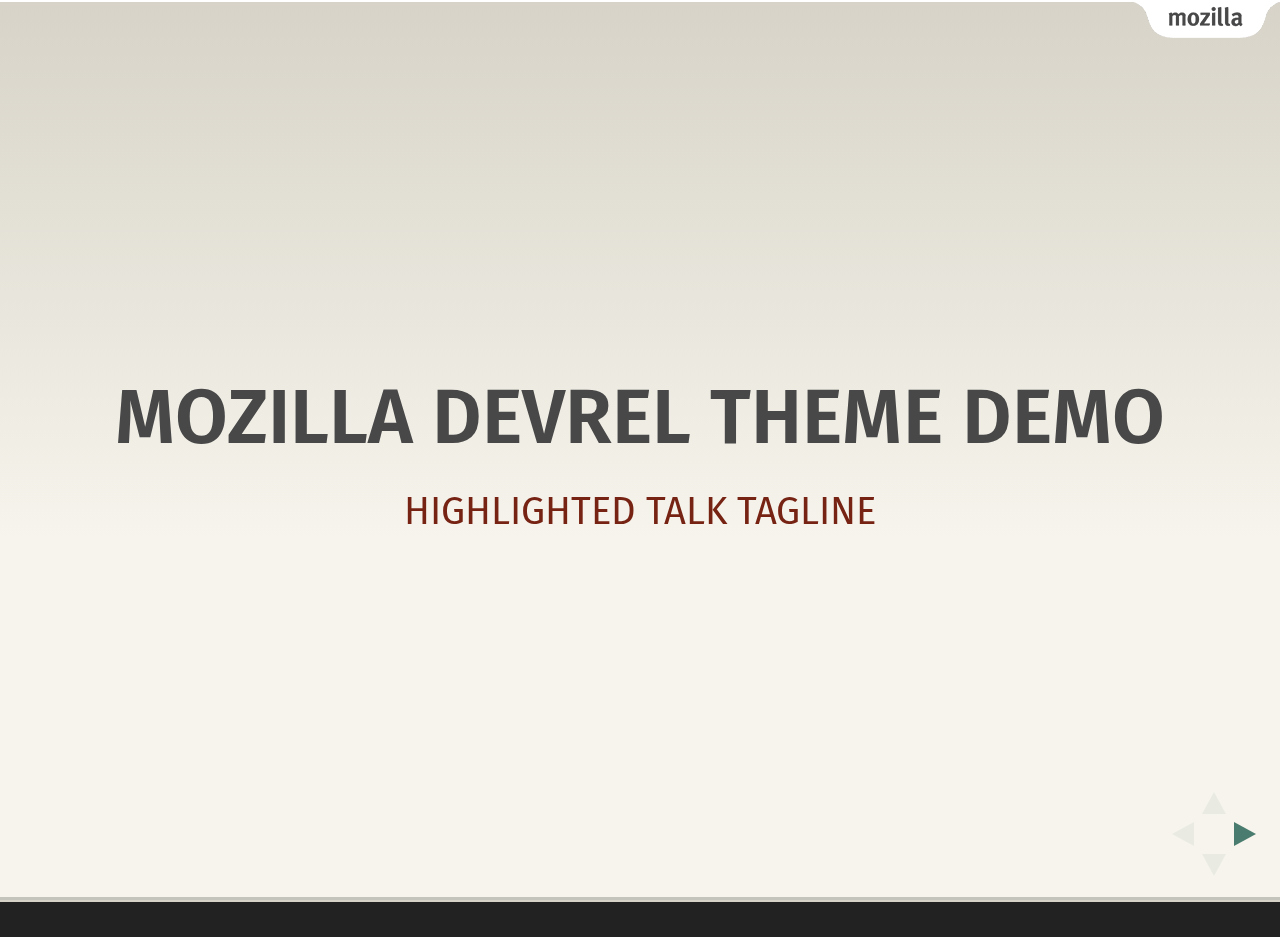
==== template/index.html @ 3007320c "Initial import" ====
<!doctype html>
<html>
	<head>
		<meta charset="utf-8">
		<meta name="viewport" content="width=device-width, initial-scale=1.0, maximum-scale=1.0, user-scalable=no">

    <title>Mozilla DevRel template theme demo</title>
    <meta name="description" content="A presentation to demonstrate DevRel template themes.">
    <meta name="author" content="Salvador de la Puente González">

    <link rel="stylesheet" href="../lib/tabzilla/css/tabzilla.css"/>
    <link rel="stylesheet" href="../lib/reveal/css/reveal.css"/>
    <link rel="stylesheet" href="../lib/reveal/css/theme/mozilla-devrel-light.css"/>

		<!-- Theme used for syntax highlighting of code -->
    <link rel="stylesheet" href="../lib/reveal/lib/css/solarized-light.css" />

		<!-- Printing and PDF exports -->
		<script>
			var link = document.createElement( 'link' );
			link.rel = 'stylesheet';
			link.type = 'text/css';
      link.href = window.location.search.match( /print-pdf/gi ) ? '../lib/reveal/css/print/pdf.css' : '../lib/reveal/css/print/paper.css';
			document.getElementsByTagName( 'head' )[0].appendChild( link );
		</script>
	</head>
  <body>
    <section id="tabzilla">
      <a href="https://www.mozilla.org/">Mozilla</a>
    </section>

		<div class="reveal">
			<div class="slides">
        <section>
          <header>
            <h1>Mozilla DevRel Theme Demo</h1>
            <p>Highlighted talk tagline</p>
          </header>
        </section>

        <section>
          <ol>
            <li>Bullet points.</li>
            <li>Complex section.</li>
            <li>Simple section.</li>
          </ol>
        </section>

        <section>
          <section>
            <h2>Complex section</h2>
          </section>

          <section>
            <p>
              Here you will find some examples of images, code samples
              and <a href="/index.html" target="_blank">links</a>.
            </p>
          </section>

          <section>
            <img alt="Chain link" src="./imgs/link.png" />
            <p>
              Put common images in the root folder but keep talk specific ones inside the
              presentation folder. If you need to borrow an image, <strong>cross link it</strong>.
            </p>
          </section>

          <section>
            <p>
              You can include code. Try to make it not surpass 70 characters x 15 lines.
              In order for &lt;pre&gt;&lt;code&gt;&hellip;&lt;pre&gt;&lt;code&gt; to be
              well stylished, you need to keep together <code>pre</code> and <code>code</code>
              tags.
            </p>
            <pre><code class="js" data-trim>
app.post('/api/files', upload.single('file'), (req, res) => {
  var destinatary = req.body.destinatary;
  res.status(201).json({ destinatary });
  originalNames[req.file.filename] = req.file.originalname;
  enqueueFile(req.file, destinatary);
  sendPendingFiles(destinatary);
});
              </code></pre>
          </section>

          <section>
            <p>
              Use <code>class="lang"</code> to help hljs to figure out what language you are using.
              Use <code>data-noescape</code> in addition to <code>&lt;mark&gt;</code> to highlight
              sections of the code.
            </p>
            <pre><code class="js" data-noescape data-trim>
<mark>app.post('/api/files', upload.single('file'), (req, res) => {</mark>
  var destinatary = req.body.destinatary;
  res.status(201).json({ destinatary });
  originalNames[req.file.filename] = req.file.originalname;
  enqueueFile(req.file, destinatary);
  sendPendingFiles(destinatary);
<mark>});</mark>
              </code></pre>
          </section>

          <section>
            <p>
              You can add <code>data-dim</code> to the previous markup to dim not marked code instead
              of highlighting marked one.
            </p>
            <pre><code class="js" data-noescape data-trim data-dim>
<mark>app.post('/api/files', upload.single('file'), (req, res) => {</mark>
  var destinatary = req.body.destinatary;
  res.status(201).json({ destinatary });
  originalNames[req.file.filename] = req.file.originalname;
  enqueueFile(req.file, destinatary);
  sendPendingFiles(destinatary);
<mark>});</mark>
              </code></pre>
          </section>
        </section>

        </section>

        <section>
          <h2>Simple section</h2>
          <p>Simple sections does not include title decorations</p>
        </section>

        <section data-markdown>
          ## Markdown!

          And remember you can use [markdown](https://github.com/hakimel/reveal.js#markdown)
          with `data-markdown`.
        </section>
      </div>
		</div>

    <script src="../lib/reveal/lib/js/head.min.js"></script>
    <script src="../lib/reveal/js/reveal.js"></script>

    <script>
      // More info https://github.com/hakimel/reveal.js#configuration
			Reveal.initialize({
				history: true,

				// More info https://github.com/hakimel/reveal.js#dependencies
				dependencies: [
          { src: '../lib/reveal/plugin/markdown/marked.js' },
          { src: '../lib/reveal/plugin/markdown/markdown.js' },
          { src: '../lib/reveal/plugin/notes/notes.js', async: true },
          { src: '../lib/reveal/plugin/highlight/highlight.js', async: true, callback: function() { hljs.initHighlightingOnLoad(); } }
				]
			});
		</script>
	</body>
</html>
---- lib/tabzilla/css/tabzilla.css ----
#tabzilla {
  float: right;
  position: relative;
}
#tabzilla a {
  text-indent: 120%;
  white-space: nowrap;
  overflow: hidden;
  background-image: url('../media/img/tabzilla-static.png');
  background-repeat: no-repeat;
  display: block;
  height: 37px;
  position: relative;
  width: 147px;
  z-index: 2;
}
@media (-webkit-min-device-pixel-ratio: 1.5), (min--moz-device-pixel-ratio: 1.5), (-o-min-device-pixel-ratio: 3/2), (min-resolution: 1.5dppx) {
  #tabzilla a {
    background-image: url('../media/img/tabzilla-static-high-res.png');
    -webkit-background-size: 147px 37px;
    background-size: 147px 37px;
  }
}
#tabzilla:before {
  background-color: transparent;
  content: '';
  display: block;
  height: 26px;
  left: 28px;
  position: absolute;
  top: 0;
  width: 88px;
  z-index: 1;
}
html[dir='rtl'] #tabzilla {
  float: left;
}
---- lib/reveal/css/reveal.css ----
/*!
 * reveal.js
 * http://lab.hakim.se/reveal-js
 * MIT licensed
 *
 * Copyright (C) 2016 Hakim El Hattab, http://hakim.se
 */
/*********************************************
 * RESET STYLES
 *********************************************/
html, body, .reveal div, .reveal span, .reveal applet, .reveal object, .reveal iframe,
.reveal h1, .reveal h2, .reveal h3, .reveal h4, .reveal h5, .reveal h6, .reveal p, .reveal blockquote, .reveal pre,
.reveal a, .reveal abbr, .reveal acronym, .reveal address, .reveal big, .reveal cite, .reveal code,
.reveal del, .reveal dfn, .reveal em, .reveal img, .reveal ins, .reveal kbd, .reveal q, .reveal s, .reveal samp,
.reveal small, .reveal strike, .reveal strong, .reveal sub, .reveal sup, .reveal tt, .reveal var,
.reveal b, .reveal u, .reveal center,
.reveal dl, .reveal dt, .reveal dd, .reveal ol, .reveal ul, .reveal li,
.reveal fieldset, .reveal form, .reveal label, .reveal legend,
.reveal table, .reveal caption, .reveal tbody, .reveal tfoot, .reveal thead, .reveal tr, .reveal th, .reveal td,
.reveal article, .reveal aside, .reveal canvas, .reveal details, .reveal embed,
.reveal figure, .reveal figcaption, .reveal footer, .reveal header, .reveal hgroup,
.reveal menu, .reveal nav, .reveal output, .reveal ruby, .reveal section, .reveal summary,
.reveal time, .reveal mark, .reveal audio, .reveal video {
  margin: 0;
  padding: 0;
  border: 0;
  font-size: 100%;
  font: inherit;
  vertical-align: baseline; }

.reveal article, .reveal aside, .reveal details, .reveal figcaption, .reveal figure,
.reveal footer, .reveal header, .reveal hgroup, .reveal menu, .reveal nav, .reveal section {
  display: block; }

/*********************************************
 * GLOBAL STYLES
 *********************************************/
html,
body {
  width: 100%;
  height: 100%;
  overflow: hidden; }

body {
  position: relative;
  line-height: 1;
  background-color: #fff;
  color: #000; }

html:-webkit-full-screen-ancestor {
  background-color: inherit; }

html:-moz-full-screen-ancestor {
  background-color: inherit; }

/*********************************************
 * VIEW FRAGMENTS
 *********************************************/
.reveal .slides section .fragment {
  opacity: 0;
  visibility: hidden;
  -webkit-transition: all .2s ease;
          transition: all .2s ease; }
  .reveal .slides section .fragment.visible {
    opacity: 1;
    visibility: visible; }

.reveal .slides section .fragment.grow {
  opacity: 1;
  visibility: visible; }
  .reveal .slides section .fragment.grow.visible {
    -webkit-transform: scale(1.3);
            transform: scale(1.3); }

.reveal .slides section .fragment.shrink {
  opacity: 1;
  visibility: visible; }
  .reveal .slides section .fragment.shrink.visible {
    -webkit-transform: scale(0.7);
            transform: scale(0.7); }

.reveal .slides section .fragment.zoom-in {
  -webkit-transform: scale(0.1);
          transform: scale(0.1); }
  .reveal .slides section .fragment.zoom-in.visible {
    -webkit-transform: none;
            transform: none; }

.reveal .slides section .fragment.fade-out {
  opacity: 1;
  visibility: visible; }
  .reveal .slides section .fragment.fade-out.visible {
    opacity: 0;
    visibility: hidden; }

.reveal .slides section .fragment.semi-fade-out {
  opacity: 1;
  visibility: visible; }
  .reveal .slides section .fragment.semi-fade-out.visible {
    opacity: 0.5;
    visibility: visible; }

.reveal .slides section .fragment.strike {
  opacity: 1;
  visibility: visible; }
  .reveal .slides section .fragment.strike.visible {
    text-decoration: line-through; }

.reveal .slides section .fragment.fade-up {
  -webkit-transform: translate(0, 20%);
          transform: translate(0, 20%); }
  .reveal .slides section .fragment.fade-up.visible {
    -webkit-transform: translate(0, 0);
            transform: translate(0, 0); }

.reveal .slides section .fragment.fade-down {
  -webkit-transform: translate(0, -20%);
          transform: translate(0, -20%); }
  .reveal .slides section .fragment.fade-down.visible {
    -webkit-transform: translate(0, 0);
            transform: translate(0, 0); }

.reveal .slides section .fragment.fade-right {
  -webkit-transform: translate(-20%, 0);
          transform: translate(-20%, 0); }
  .reveal .slides section .fragment.fade-right.visible {
    -webkit-transform: translate(0, 0);
            transform: translate(0, 0); }

.reveal .slides section .fragment.fade-left {
  -webkit-transform: translate(20%, 0);
          transform: translate(20%, 0); }
  .reveal .slides section .fragment.fade-left.visible {
    -webkit-transform: translate(0, 0);
            transform: translate(0, 0); }

.reveal .slides section .fragment.current-visible {
  opacity: 0;
  visibility: hidden; }
  .reveal .slides section .fragment.current-visible.current-fragment {
    opacity: 1;
    visibility: visible; }

.reveal .slides section .fragment.highlight-red,
.reveal .slides section .fragment.highlight-current-red,
.reveal .slides section .fragment.highlight-green,
.reveal .slides section .fragment.highlight-current-green,
.reveal .slides section .fragment.highlight-blue,
.reveal .slides section .fragment.highlight-current-blue {
  opacity: 1;
  visibility: visible; }

.reveal .slides section .fragment.highlight-red.visible {
  color: #ff2c2d; }

.reveal .slides section .fragment.highlight-green.visible {
  color: #17ff2e; }

.reveal .slides section .fragment.highlight-blue.visible {
  color: #1b91ff; }

.reveal .slides section .fragment.highlight-current-red.current-fragment {
  color: #ff2c2d; }

.reveal .slides section .fragment.highlight-current-green.current-fragment {
  color: #17ff2e; }

.reveal .slides section .fragment.highlight-current-blue.current-fragment {
  color: #1b91ff; }

/*********************************************
 * DEFAULT ELEMENT STYLES
 *********************************************/
/* Fixes issue in Chrome where italic fonts did not appear when printing to PDF */
.reveal:after {
  content: '';
  font-style: italic; }

.reveal iframe {
  z-index: 1; }

/** Prevents layering issues in certain browser/transition combinations */
.reveal a {
  position: relative; }

.reveal .stretch {
  max-width: none;
  max-height: none; }

.reveal pre.stretch code {
  height: 100%;
  max-height: 100%;
  box-sizing: border-box; }

/*********************************************
 * CONTROLS
 *********************************************/
.reveal .controls {
  display: none;
  position: fixed;
  width: 110px;
  height: 110px;
  z-index: 30;
  right: 10px;
  bottom: 10px;
  -webkit-user-select: none; }

.reveal .controls button {
  padding: 0;
  position: absolute;
  opacity: 0.05;
  width: 0;
  height: 0;
  background-color: transparent;
  border: 12px solid transparent;
  -webkit-transform: scale(0.9999);
          transform: scale(0.9999);
  -webkit-transition: all 0.2s ease;
          transition: all 0.2s ease;
  -webkit-appearance: none;
  -webkit-tap-highlight-color: transparent; }

.reveal .controls .enabled {
  opacity: 0.7;
  cursor: pointer; }

.reveal .controls .enabled:active {
  margin-top: 1px; }

.reveal .controls .navigate-left {
  top: 42px;
  border-right-width: 22px;
  border-right-color: #000; }

.reveal .controls .navigate-left.fragmented {
  opacity: 0.3; }

.reveal .controls .navigate-right {
  left: 74px;
  top: 42px;
  border-left-width: 22px;
  border-left-color: #000; }

.reveal .controls .navigate-right.fragmented {
  opacity: 0.3; }

.reveal .controls .navigate-up {
  left: 42px;
  border-bottom-width: 22px;
  border-bottom-color: #000; }

.reveal .controls .navigate-up.fragmented {
  opacity: 0.3; }

.reveal .controls .navigate-down {
  left: 42px;
  top: 74px;
  border-top-width: 22px;
  border-top-color: #000; }

.reveal .controls .navigate-down.fragmented {
  opacity: 0.3; }

/*********************************************
 * PROGRESS BAR
 *********************************************/
.reveal .progress {
  position: fixed;
  display: none;
  height: 3px;
  width: 100%;
  bottom: 0;
  left: 0;
  z-index: 10;
  background-color: rgba(0, 0, 0, 0.2); }

.reveal .progress:after {
  content: '';
  display: block;
  position: absolute;
  height: 20px;
  width: 100%;
  top: -20px; }

.reveal .progress span {
  display: block;
  height: 100%;
  width: 0px;
  background-color: #000;
  -webkit-transition: width 800ms cubic-bezier(0.26, 0.86, 0.44, 0.985);
          transition: width 800ms cubic-bezier(0.26, 0.86, 0.44, 0.985); }

/*********************************************
 * SLIDE NUMBER
 *********************************************/
.reveal .slide-number {
  position: fixed;
  display: block;
  right: 8px;
  bottom: 8px;
  z-index: 31;
  font-family: Helvetica, sans-serif;
  font-size: 12px;
  line-height: 1;
  color: #fff;
  background-color: rgba(0, 0, 0, 0.4);
  padding: 5px; }

.reveal .slide-number-delimiter {
  margin: 0 3px; }

/*********************************************
 * SLIDES
 *********************************************/
.reveal {
  position: relative;
  width: 100%;
  height: 100%;
  overflow: hidden;
  -ms-touch-action: none;
      touch-action: none; }

.reveal .slides {
  position: absolute;
  width: 100%;
  height: 100%;
  top: 0;
  right: 0;
  bottom: 0;
  left: 0;
  margin: auto;
  overflow: visible;
  z-index: 1;
  text-align: center;
  -webkit-perspective: 600px;
          perspective: 600px;
  -webkit-perspective-origin: 50% 40%;
          perspective-origin: 50% 40%; }

.reveal .slides > section {
  -ms-perspective: 600px; }

.reveal .slides > section,
.reveal .slides > section > section {
  display: none;
  position: absolute;
  width: 100%;
  padding: 20px 0px;
  z-index: 10;
  -webkit-transform-style: preserve-3d;
          transform-style: preserve-3d;
  -webkit-transition: -webkit-transform-origin 800ms cubic-bezier(0.26, 0.86, 0.44, 0.985), -webkit-transform 800ms cubic-bezier(0.26, 0.86, 0.44, 0.985), visibility 800ms cubic-bezier(0.26, 0.86, 0.44, 0.985), opacity 800ms cubic-bezier(0.26, 0.86, 0.44, 0.985);
          transition: transform-origin 800ms cubic-bezier(0.26, 0.86, 0.44, 0.985), transform 800ms cubic-bezier(0.26, 0.86, 0.44, 0.985), visibility 800ms cubic-bezier(0.26, 0.86, 0.44, 0.985), opacity 800ms cubic-bezier(0.26, 0.86, 0.44, 0.985); }

/* Global transition speed settings */
.reveal[data-transition-speed="fast"] .slides section {
  -webkit-transition-duration: 400ms;
          transition-duration: 400ms; }

.reveal[data-transition-speed="slow"] .slides section {
  -webkit-transition-duration: 1200ms;
          transition-duration: 1200ms; }

/* Slide-specific transition speed overrides */
.reveal .slides section[data-transition-speed="fast"] {
  -webkit-transition-duration: 400ms;
          transition-duration: 400ms; }

.reveal .slides section[data-transition-speed="slow"] {
  -webkit-transition-duration: 1200ms;
          transition-duration: 1200ms; }

.reveal .slides > section.stack {
  padding-top: 0;
  padding-bottom: 0; }

.reveal .slides > section.present,
.reveal .slides > section > section.present {
  display: block;
  z-index: 11;
  opacity: 1; }

.reveal.center,
.reveal.center .slides,
.reveal.center .slides section {
  min-height: 0 !important; }

/* Don't allow interaction with invisible slides */
.reveal .slides > section.future,
.reveal .slides > section > section.future,
.reveal .slides > section.past,
.reveal .slides > section > section.past {
  pointer-events: none; }

.reveal.overview .slides > section,
.reveal.overview .slides > section > section {
  pointer-events: auto; }

.reveal .slides > section.past,
.reveal .slides > section.future,
.reveal .slides > section > section.past,
.reveal .slides > section > section.future {
  opacity: 0; }

/*********************************************
 * Mixins for readability of transitions
 *********************************************/
/*********************************************
 * SLIDE TRANSITION
 * Aliased 'linear' for backwards compatibility
 *********************************************/
.reveal.slide section {
  -webkit-backface-visibility: hidden;
          backface-visibility: hidden; }

.reveal .slides > section[data-transition=slide].past,
.reveal .slides > section[data-transition~=slide-out].past,
.reveal.slide .slides > section:not([data-transition]).past {
  -webkit-transform: translate(-150%, 0);
          transform: translate(-150%, 0); }

.reveal .slides > section[data-transition=slide].future,
.reveal .slides > section[data-transition~=slide-in].future,
.reveal.slide .slides > section:not([data-transition]).future {
  -webkit-transform: translate(150%, 0);
          transform: translate(150%, 0); }

.reveal .slides > section > section[data-transition=slide].past,
.reveal .slides > section > section[data-transition~=slide-out].past,
.reveal.slide .slides > section > section:not([data-transition]).past {
  -webkit-transform: translate(0, -150%);
          transform: translate(0, -150%); }

.reveal .slides > section > section[data-transition=slide].future,
.reveal .slides > section > section[data-transition~=slide-in].future,
.reveal.slide .slides > section > section:not([data-transition]).future {
  -webkit-transform: translate(0, 150%);
          transform: translate(0, 150%); }

.reveal.linear section {
  -webkit-backface-visibility: hidden;
          backface-visibility: hidden; }

.reveal .slides > section[data-transition=linear].past,
.reveal .slides > section[data-transition~=linear-out].past,
.reveal.linear .slides > section:not([data-transition]).past {
  -webkit-transform: translate(-150%, 0);
          transform: translate(-150%, 0); }

.reveal .slides > section[data-transition=linear].future,
.reveal .slides > section[data-transition~=linear-in].future,
.reveal.linear .slides > section:not([data-transition]).future {
  -webkit-transform: translate(150%, 0);
          transform: translate(150%, 0); }

.reveal .slides > section > section[data-transition=linear].past,
.reveal .slides > section > section[data-transition~=linear-out].past,
.reveal.linear .slides > section > section:not([data-transition]).past {
  -webkit-transform: translate(0, -150%);
          transform: translate(0, -150%); }

.reveal .slides > section > section[data-transition=linear].future,
.reveal .slides > section > section[data-transition~=linear-in].future,
.reveal.linear .slides > section > section:not([data-transition]).future {
  -webkit-transform: translate(0, 150%);
          transform: translate(0, 150%); }

/*********************************************
 * CONVEX TRANSITION
 * Aliased 'default' for backwards compatibility
 *********************************************/
.reveal .slides > section[data-transition=default].past,
.reveal .slides > section[data-transition~=default-out].past,
.reveal.default .slides > section:not([data-transition]).past {
  -webkit-transform: translate3d(-100%, 0, 0) rotateY(-90deg) translate3d(-100%, 0, 0);
          transform: translate3d(-100%, 0, 0) rotateY(-90deg) translate3d(-100%, 0, 0); }

.reveal .slides > section[data-transition=default].future,
.reveal .slides > section[data-transition~=default-in].future,
.reveal.default .slides > section:not([data-transition]).future {
  -webkit-transform: translate3d(100%, 0, 0) rotateY(90deg) translate3d(100%, 0, 0);
          transform: translate3d(100%, 0, 0) rotateY(90deg) translate3d(100%, 0, 0); }

.reveal .slides > section > section[data-transition=default].past,
.reveal .slides > section > section[data-transition~=default-out].past,
.reveal.default .slides > section > section:not([data-transition]).past {
  -webkit-transform: translate3d(0, -300px, 0) rotateX(70deg) translate3d(0, -300px, 0);
          transform: translate3d(0, -300px, 0) rotateX(70deg) translate3d(0, -300px, 0); }

.reveal .slides > section > section[data-transition=default].future,
.reveal .slides > section > section[data-transition~=default-in].future,
.reveal.default .slides > section > section:not([data-transition]).future {
  -webkit-transform: translate3d(0, 300px, 0) rotateX(-70deg) translate3d(0, 300px, 0);
          transform: translate3d(0, 300px, 0) rotateX(-70deg) translate3d(0, 300px, 0); }

.reveal .slides > section[data-transition=convex].past,
.reveal .slides > section[data-transition~=convex-out].past,
.reveal.convex .slides > section:not([data-transition]).past {
  -webkit-transform: translate3d(-100%, 0, 0) rotateY(-90deg) translate3d(-100%, 0, 0);
          transform: translate3d(-100%, 0, 0) rotateY(-90deg) translate3d(-100%, 0, 0); }

.reveal .slides > section[data-transition=convex].future,
.reveal .slides > section[data-transition~=convex-in].future,
.reveal.convex .slides > section:not([data-transition]).future {
  -webkit-transform: translate3d(100%, 0, 0) rotateY(90deg) translate3d(100%, 0, 0);
          transform: translate3d(100%, 0, 0) rotateY(90deg) translate3d(100%, 0, 0); }

.reveal .slides > section > section[data-transition=convex].past,
.reveal .slides > section > section[data-transition~=convex-out].past,
.reveal.convex .slides > section > section:not([data-transition]).past {
  -webkit-transform: translate3d(0, -300px, 0) rotateX(70deg) translate3d(0, -300px, 0);
          transform: translate3d(0, -300px, 0) rotateX(70deg) translate3d(0, -300px, 0); }

.reveal .slides > section > section[data-transition=convex].future,
.reveal .slides > section > section[data-transition~=convex-in].future,
.reveal.convex .slides > section > section:not([data-transition]).future {
  -webkit-transform: translate3d(0, 300px, 0) rotateX(-70deg) translate3d(0, 300px, 0);
          transform: translate3d(0, 300px, 0) rotateX(-70deg) translate3d(0, 300px, 0); }

/*********************************************
 * CONCAVE TRANSITION
 *********************************************/
.reveal .slides > section[data-transition=concave].past,
.reveal .slides > section[data-transition~=concave-out].past,
.reveal.concave .slides > section:not([data-transition]).past {
  -webkit-transform: translate3d(-100%, 0, 0) rotateY(90deg) translate3d(-100%, 0, 0);
          transform: translate3d(-100%, 0, 0) rotateY(90deg) translate3d(-100%, 0, 0); }

.reveal .slides > section[data-transition=concave].future,
.reveal .slides > section[data-transition~=concave-in].future,
.reveal.concave .slides > section:not([data-transition]).future {
  -webkit-transform: translate3d(100%, 0, 0) rotateY(-90deg) translate3d(100%, 0, 0);
          transform: translate3d(100%, 0, 0) rotateY(-90deg) translate3d(100%, 0, 0); }

.reveal .slides > section > section[data-transition=concave].past,
.reveal .slides > section > section[data-transition~=concave-out].past,
.reveal.concave .slides > section > section:not([data-transition]).past {
  -webkit-transform: translate3d(0, -80%, 0) rotateX(-70deg) translate3d(0, -80%, 0);
          transform: translate3d(0, -80%, 0) rotateX(-70deg) translate3d(0, -80%, 0); }

.reveal .slides > section > section[data-transition=concave].future,
.reveal .slides > section > section[data-transition~=concave-in].future,
.reveal.concave .slides > section > section:not([data-transition]).future {
  -webkit-transform: translate3d(0, 80%, 0) rotateX(70deg) translate3d(0, 80%, 0);
          transform: translate3d(0, 80%, 0) rotateX(70deg) translate3d(0, 80%, 0); }

/*********************************************
 * ZOOM TRANSITION
 *********************************************/
.reveal .slides section[data-transition=zoom],
.reveal.zoom .slides section:not([data-transition]) {
  -webkit-transition-timing-function: ease;
          transition-timing-function: ease; }

.reveal .slides > section[data-transition=zoom].past,
.reveal .slides > section[data-transition~=zoom-out].past,
.reveal.zoom .slides > section:not([data-transition]).past {
  visibility: hidden;
  -webkit-transform: scale(16);
          transform: scale(16); }

.reveal .slides > section[data-transition=zoom].future,
.reveal .slides > section[data-transition~=zoom-in].future,
.reveal.zoom .slides > section:not([data-transition]).future {
  visibility: hidden;
  -webkit-transform: scale(0.2);
          transform: scale(0.2); }

.reveal .slides > section > section[data-transition=zoom].past,
.reveal .slides > section > section[data-transition~=zoom-out].past,
.reveal.zoom .slides > section > section:not([data-transition]).past {
  -webkit-transform: translate(0, -150%);
          transform: translate(0, -150%); }

.reveal .slides > section > section[data-transition=zoom].future,
.reveal .slides > section > section[data-transition~=zoom-in].future,
.reveal.zoom .slides > section > section:not([data-transition]).future {
  -webkit-transform: translate(0, 150%);
          transform: translate(0, 150%); }

/*********************************************
 * CUBE TRANSITION
 *********************************************/
.reveal.cube .slides {
  -webkit-perspective: 1300px;
          perspective: 1300px; }

.reveal.cube .slides section {
  padding: 30px;
  min-height: 700px;
  -webkit-backface-visibility: hidden;
          backface-visibility: hidden;
  box-sizing: border-box; }

.reveal.center.cube .slides section {
  min-height: 0; }

.reveal.cube .slides section:not(.stack):before {
  content: '';
  position: absolute;
  display: block;
  width: 100%;
  height: 100%;
  left: 0;
  top: 0;
  background: rgba(0, 0, 0, 0.1);
  border-radius: 4px;
  -webkit-transform: translateZ(-20px);
          transform: translateZ(-20px); }

.reveal.cube .slides section:not(.stack):after {
  content: '';
  position: absolute;
  display: block;
  width: 90%;
  height: 30px;
  left: 5%;
  bottom: 0;
  background: none;
  z-index: 1;
  border-radius: 4px;
  box-shadow: 0px 95px 25px rgba(0, 0, 0, 0.2);
  -webkit-transform: translateZ(-90px) rotateX(65deg);
          transform: translateZ(-90px) rotateX(65deg); }

.reveal.cube .slides > section.stack {
  padding: 0;
  background: none; }

.reveal.cube .slides > section.past {
  -webkit-transform-origin: 100% 0%;
          transform-origin: 100% 0%;
  -webkit-transform: translate3d(-100%, 0, 0) rotateY(-90deg);
          transform: translate3d(-100%, 0, 0) rotateY(-90deg); }

.reveal.cube .slides > section.future {
  -webkit-transform-origin: 0% 0%;
          transform-origin: 0% 0%;
  -webkit-transform: translate3d(100%, 0, 0) rotateY(90deg);
          transform: translate3d(100%, 0, 0) rotateY(90deg); }

.reveal.cube .slides > section > section.past {
  -webkit-transform-origin: 0% 100%;
          transform-origin: 0% 100%;
  -webkit-transform: translate3d(0, -100%, 0) rotateX(90deg);
          transform: translate3d(0, -100%, 0) rotateX(90deg); }

.reveal.cube .slides > section > section.future {
  -webkit-transform-origin: 0% 0%;
          transform-origin: 0% 0%;
  -webkit-transform: translate3d(0, 100%, 0) rotateX(-90deg);
          transform: translate3d(0, 100%, 0) rotateX(-90deg); }

/*********************************************
 * PAGE TRANSITION
 *********************************************/
.reveal.page .slides {
  -webkit-perspective-origin: 0% 50%;
          perspective-origin: 0% 50%;
  -webkit-perspective: 3000px;
          perspective: 3000px; }

.reveal.page .slides section {
  padding: 30px;
  min-height: 700px;
  box-sizing: border-box; }

.reveal.page .slides section.past {
  z-index: 12; }

.reveal.page .slides section:not(.stack):before {
  content: '';
  position: absolute;
  display: block;
  width: 100%;
  height: 100%;
  left: 0;
  top: 0;
  background: rgba(0, 0, 0, 0.1);
  -webkit-transform: translateZ(-20px);
          transform: translateZ(-20px); }

.reveal.page .slides section:not(.stack):after {
  content: '';
  position: absolute;
  display: block;
  width: 90%;
  height: 30px;
  left: 5%;
  bottom: 0;
  background: none;
  z-index: 1;
  border-radius: 4px;
  box-shadow: 0px 95px 25px rgba(0, 0, 0, 0.2);
  -webkit-transform: translateZ(-90px) rotateX(65deg); }

.reveal.page .slides > section.stack {
  padding: 0;
  background: none; }

.reveal.page .slides > section.past {
  -webkit-transform-origin: 0% 0%;
          transform-origin: 0% 0%;
  -webkit-transform: translate3d(-40%, 0, 0) rotateY(-80deg);
          transform: translate3d(-40%, 0, 0) rotateY(-80deg); }

.reveal.page .slides > section.future {
  -webkit-transform-origin: 100% 0%;
          transform-origin: 100% 0%;
  -webkit-transform: translate3d(0, 0, 0);
          transform: translate3d(0, 0, 0); }

.reveal.page .slides > section > section.past {
  -webkit-transform-origin: 0% 0%;
          transform-origin: 0% 0%;
  -webkit-transform: translate3d(0, -40%, 0) rotateX(80deg);
          transform: translate3d(0, -40%, 0) rotateX(80deg); }

.reveal.page .slides > section > section.future {
  -webkit-transform-origin: 0% 100%;
          transform-origin: 0% 100%;
  -webkit-transform: translate3d(0, 0, 0);
          transform: translate3d(0, 0, 0); }

/*********************************************
 * FADE TRANSITION
 *********************************************/
.reveal .slides section[data-transition=fade],
.reveal.fade .slides section:not([data-transition]),
.reveal.fade .slides > section > section:not([data-transition]) {
  -webkit-transform: none;
          transform: none;
  -webkit-transition: opacity 0.5s;
          transition: opacity 0.5s; }

.reveal.fade.overview .slides section,
.reveal.fade.overview .slides > section > section {
  -webkit-transition: none;
          transition: none; }

/*********************************************
 * NO TRANSITION
 *********************************************/
.reveal .slides section[data-transition=none],
.reveal.none .slides section:not([data-transition]) {
  -webkit-transform: none;
          transform: none;
  -webkit-transition: none;
          transition: none; }

/*********************************************
 * PAUSED MODE
 *********************************************/
.reveal .pause-overlay {
  position: absolute;
  top: 0;
  left: 0;
  width: 100%;
  height: 100%;
  background: black;
  visibility: hidden;
  opacity: 0;
  z-index: 100;
  -webkit-transition: all 1s ease;
          transition: all 1s ease; }

.reveal.paused .pause-overlay {
  visibility: visible;
  opacity: 1; }

/*********************************************
 * FALLBACK
 *********************************************/
.no-transforms {
  overflow-y: auto; }

.no-transforms .reveal .slides {
  position: relative;
  width: 80%;
  height: auto !important;
  top: 0;
  left: 50%;
  margin: 0;
  text-align: center; }

.no-transforms .reveal .controls,
.no-transforms .reveal .progress {
  display: none !important; }

.no-transforms .reveal .slides section {
  display: block !important;
  opacity: 1 !important;
  position: relative !important;
  height: auto;
  min-height: 0;
  top: 0;
  left: -50%;
  margin: 70px 0;
  -webkit-transform: none;
          transform: none; }

.no-transforms .reveal .slides section section {
  left: 0; }

.reveal .no-transition,
.reveal .no-transition * {
  -webkit-transition: none !important;
          transition: none !important; }

/*********************************************
 * PER-SLIDE BACKGROUNDS
 *********************************************/
.reveal .backgrounds {
  position: absolute;
  width: 100%;
  height: 100%;
  top: 0;
  left: 0;
  -webkit-perspective: 600px;
          perspective: 600px; }

.reveal .slide-background {
  display: none;
  position: absolute;
  width: 100%;
  height: 100%;
  opacity: 0;
  visibility: hidden;
  background-color: transparent;
  background-position: 50% 50%;
  background-repeat: no-repeat;
  background-size: cover;
  -webkit-transition: all 800ms cubic-bezier(0.26, 0.86, 0.44, 0.985);
          transition: all 800ms cubic-bezier(0.26, 0.86, 0.44, 0.985); }

.reveal .slide-background.stack {
  display: block; }

.reveal .slide-background.present {
  opacity: 1;
  visibility: visible; }

.print-pdf .reveal .slide-background {
  opacity: 1 !important;
  visibility: visible !important; }

/* Video backgrounds */
.reveal .slide-background video {
  position: absolute;
  width: 100%;
  height: 100%;
  max-width: none;
  max-height: none;
  top: 0;
  left: 0; }

/* Immediate transition style */
.reveal[data-background-transition=none] > .backgrounds .slide-background,
.reveal > .backgrounds .slide-background[data-background-transition=none] {
  -webkit-transition: none;
          transition: none; }

/* Slide */
.reveal[data-background-transition=slide] > .backgrounds .slide-background,
.reveal > .backgrounds .slide-background[data-background-transition=slide] {
  opacity: 1;
  -webkit-backface-visibility: hidden;
          backface-visibility: hidden; }

.reveal[data-background-transition=slide] > .backgrounds .slide-background.past,
.reveal > .backgrounds .slide-background.past[data-background-transition=slide] {
  -webkit-transform: translate(-100%, 0);
          transform: translate(-100%, 0); }

.reveal[data-background-transition=slide] > .backgrounds .slide-background.future,
.reveal > .backgrounds .slide-background.future[data-background-transition=slide] {
  -webkit-transform: translate(100%, 0);
          transform: translate(100%, 0); }

.reveal[data-background-transition=slide] > .backgrounds .slide-background > .slide-background.past,
.reveal > .backgrounds .slide-background > .slide-background.past[data-background-transition=slide] {
  -webkit-transform: translate(0, -100%);
          transform: translate(0, -100%); }

.reveal[data-background-transition=slide] > .backgrounds .slide-background > .slide-background.future,
.reveal > .backgrounds .slide-background > .slide-background.future[data-background-transition=slide] {
  -webkit-transform: translate(0, 100%);
          transform: translate(0, 100%); }

/* Convex */
.reveal[data-background-transition=convex] > .backgrounds .slide-background.past,
.reveal > .backgrounds .slide-background.past[data-background-transition=convex] {
  opacity: 0;
  -webkit-transform: translate3d(-100%, 0, 0) rotateY(-90deg) translate3d(-100%, 0, 0);
          transform: translate3d(-100%, 0, 0) rotateY(-90deg) translate3d(-100%, 0, 0); }

.reveal[data-background-transition=convex] > .backgrounds .slide-background.future,
.reveal > .backgrounds .slide-background.future[data-background-transition=convex] {
  opacity: 0;
  -webkit-transform: translate3d(100%, 0, 0) rotateY(90deg) translate3d(100%, 0, 0);
          transform: translate3d(100%, 0, 0) rotateY(90deg) translate3d(100%, 0, 0); }

.reveal[data-background-transition=convex] > .backgrounds .slide-background > .slide-background.past,
.reveal > .backgrounds .slide-background > .slide-background.past[data-background-transition=convex] {
  opacity: 0;
  -webkit-transform: translate3d(0, -100%, 0) rotateX(90deg) translate3d(0, -100%, 0);
          transform: translate3d(0, -100%, 0) rotateX(90deg) translate3d(0, -100%, 0); }

.reveal[data-background-transition=convex] > .backgrounds .slide-background > .slide-background.future,
.reveal > .backgrounds .slide-background > .slide-background.future[data-background-transition=convex] {
  opacity: 0;
  -webkit-transform: translate3d(0, 100%, 0) rotateX(-90deg) translate3d(0, 100%, 0);
          transform: translate3d(0, 100%, 0) rotateX(-90deg) translate3d(0, 100%, 0); }

/* Concave */
.reveal[data-background-transition=concave] > .backgrounds .slide-background.past,
.reveal > .backgrounds .slide-background.past[data-background-transition=concave] {
  opacity: 0;
  -webkit-transform: translate3d(-100%, 0, 0) rotateY(90deg) translate3d(-100%, 0, 0);
          transform: translate3d(-100%, 0, 0) rotateY(90deg) translate3d(-100%, 0, 0); }

.reveal[data-background-transition=concave] > .backgrounds .slide-background.future,
.reveal > .backgrounds .slide-background.future[data-background-transition=concave] {
  opacity: 0;
  -webkit-transform: translate3d(100%, 0, 0) rotateY(-90deg) translate3d(100%, 0, 0);
          transform: translate3d(100%, 0, 0) rotateY(-90deg) translate3d(100%, 0, 0); }

.reveal[data-background-transition=concave] > .backgrounds .slide-background > .slide-background.past,
.reveal > .backgrounds .slide-background > .slide-background.past[data-background-transition=concave] {
  opacity: 0;
  -webkit-transform: translate3d(0, -100%, 0) rotateX(-90deg) translate3d(0, -100%, 0);
          transform: translate3d(0, -100%, 0) rotateX(-90deg) translate3d(0, -100%, 0); }

.reveal[data-background-transition=concave] > .backgrounds .slide-background > .slide-background.future,
.reveal > .backgrounds .slide-background > .slide-background.future[data-background-transition=concave] {
  opacity: 0;
  -webkit-transform: translate3d(0, 100%, 0) rotateX(90deg) translate3d(0, 100%, 0);
          transform: translate3d(0, 100%, 0) rotateX(90deg) translate3d(0, 100%, 0); }

/* Zoom */
.reveal[data-background-transition=zoom] > .backgrounds .slide-background,
.reveal > .backgrounds .slide-background[data-background-transition=zoom] {
  -webkit-transition-timing-function: ease;
          transition-timing-function: ease; }

.reveal[data-background-transition=zoom] > .backgrounds .slide-background.past,
.reveal > .backgrounds .slide-background.past[data-background-transition=zoom] {
  opacity: 0;
  visibility: hidden;
  -webkit-transform: scale(16);
          transform: scale(16); }

.reveal[data-background-transition=zoom] > .backgrounds .slide-background.future,
.reveal > .backgrounds .slide-background.future[data-background-transition=zoom] {
  opacity: 0;
  visibility: hidden;
  -webkit-transform: scale(0.2);
          transform: scale(0.2); }

.reveal[data-background-transition=zoom] > .backgrounds .slide-background > .slide-background.past,
.reveal > .backgrounds .slide-background > .slide-background.past[data-background-transition=zoom] {
  opacity: 0;
  visibility: hidden;
  -webkit-transform: scale(16);
          transform: scale(16); }

.reveal[data-background-transition=zoom] > .backgrounds .slide-background > .slide-background.future,
.reveal > .backgrounds .slide-background > .slide-background.future[data-background-transition=zoom] {
  opacity: 0;
  visibility: hidden;
  -webkit-transform: scale(0.2);
          transform: scale(0.2); }

/* Global transition speed settings */
.reveal[data-transition-speed="fast"] > .backgrounds .slide-background {
  -webkit-transition-duration: 400ms;
          transition-duration: 400ms; }

.reveal[data-transition-speed="slow"] > .backgrounds .slide-background {
  -webkit-transition-duration: 1200ms;
          transition-duration: 1200ms; }

/*********************************************
 * OVERVIEW
 *********************************************/
.reveal.overview {
  -webkit-perspective-origin: 50% 50%;
          perspective-origin: 50% 50%;
  -webkit-perspective: 700px;
          perspective: 700px; }
  .reveal.overview .slides section {
    height: 100%;
    top: 0 !important;
    opacity: 1 !important;
    overflow: hidden;
    visibility: visible !important;
    cursor: pointer;
    box-sizing: border-box; }
  .reveal.overview .slides section:hover,
  .reveal.overview .slides section.present {
    outline: 10px solid rgba(150, 150, 150, 0.4);
    outline-offset: 10px; }
  .reveal.overview .slides section .fragment {
    opacity: 1;
    -webkit-transition: none;
            transition: none; }
  .reveal.overview .slides section:after,
  .reveal.overview .slides section:before {
    display: none !important; }
  .reveal.overview .slides > section.stack {
    padding: 0;
    top: 0 !important;
    background: none;
    outline: none;
    overflow: visible; }
  .reveal.overview .backgrounds {
    -webkit-perspective: inherit;
            perspective: inherit; }
  .reveal.overview .backgrounds .slide-background {
    opacity: 1;
    visibility: visible;
    outline: 10px solid rgba(150, 150, 150, 0.1);
    outline-offset: 10px; }

.reveal.overview .slides section,
.reveal.overview-deactivating .slides section {
  -webkit-transition: none;
          transition: none; }

.reveal.overview .backgrounds .slide-background,
.reveal.overview-deactivating .backgrounds .slide-background {
  -webkit-transition: none;
          transition: none; }

.reveal.overview-animated .slides {
  -webkit-transition: -webkit-transform 0.4s ease;
          transition: transform 0.4s ease; }

/*********************************************
 * RTL SUPPORT
 *********************************************/
.reveal.rtl .slides,
.reveal.rtl .slides h1,
.reveal.rtl .slides h2,
.reveal.rtl .slides h3,
.reveal.rtl .slides h4,
.reveal.rtl .slides h5,
.reveal.rtl .slides h6 {
  direction: rtl;
  font-family: sans-serif; }

.reveal.rtl pre,
.reveal.rtl code {
  direction: ltr; }

.reveal.rtl ol,
.reveal.rtl ul {
  text-align: right; }

.reveal.rtl .progress span {
  float: right; }

/*********************************************
 * PARALLAX BACKGROUND
 *********************************************/
.reveal.has-parallax-background .backgrounds {
  -webkit-transition: all 0.8s ease;
          transition: all 0.8s ease; }

/* Global transition speed settings */
.reveal.has-parallax-background[data-transition-speed="fast"] .backgrounds {
  -webkit-transition-duration: 400ms;
          transition-duration: 400ms; }

.reveal.has-parallax-background[data-transition-speed="slow"] .backgrounds {
  -webkit-transition-duration: 1200ms;
          transition-duration: 1200ms; }

/*********************************************
 * LINK PREVIEW OVERLAY
 *********************************************/
.reveal .overlay {
  position: absolute;
  top: 0;
  left: 0;
  width: 100%;
  height: 100%;
  z-index: 1000;
  background: rgba(0, 0, 0, 0.9);
  opacity: 0;
  visibility: hidden;
  -webkit-transition: all 0.3s ease;
          transition: all 0.3s ease; }

.reveal .overlay.visible {
  opacity: 1;
  visibility: visible; }

.reveal .overlay .spinner {
  position: absolute;
  display: block;
  top: 50%;
  left: 50%;
  width: 32px;
  height: 32px;
  margin: -16px 0 0 -16px;
  z-index: 10;
  background-image: url([data-uri]%2F%2F%2F6%2Bvr8nJybW1tcDAwOjo6Nvb26ioqKOjo7Ozs%2FLy8vz8%2FAAAAAAAAAAAACH%2FC05FVFNDQVBFMi4wAwEAAAAh%2FhpDcmVhdGVkIHdpdGggYWpheGxvYWQuaW5mbwAh%[base64]%2FV%2FnmOM82XiHRLYKhKP1oZmADdEAAAh%2BQQJCgAAACwAAAAAIAAgAAAE6hDISWlZpOrNp1lGNRSdRpDUolIGw5RUYhhHukqFu8DsrEyqnWThGvAmhVlteBvojpTDDBUEIFwMFBRAmBkSgOrBFZogCASwBDEY%2FCZSg7GSE0gSCjQBMVG023xWBhklAnoEdhQEfyNqMIcKjhRsjEdnezB%2BA4k8gTwJhFuiW4dokXiloUepBAp5qaKpp6%2BHo7aWW54wl7obvEe0kRuoplCGepwSx2jJvqHEmGt6whJpGpfJCHmOoNHKaHx61WiSR92E4lbFoq%2BB6QDtuetcaBPnW6%2BO7wDHpIiK9SaVK5GgV543tzjgGcghAgAh%[base64]%2B%2BG%2Bw48edZPK%2BM6hLJpQg484enXIdQFSS1u6UhksENEQAAIfkECQoAAAAsAAAAACAAIAAABOcQyEmpGKLqzWcZRVUQnZYg1aBSh2GUVEIQ2aQOE%2BG%2BcD4ntpWkZQj1JIiZIogDFFyHI0UxQwFugMSOFIPJftfVAEoZLBbcLEFhlQiqGp1Vd140AUklUN3eCA51C1EWMzMCezCBBmkxVIVHBWd3HHl9JQOIJSdSnJ0TDKChCwUJjoWMPaGqDKannasMo6WnM562R5YluZRwur0wpgqZE7NKUm%2BFNRPIhjBJxKZteWuIBMN4zRMIVIhffcgojwCF117i4nlLnY5ztRLsnOk%2BaV%2BoJY7V7m76PdkS4trKcdg0Zc0tTcKkRAAAIfkECQoAAAAsAAAAACAAIAAABO4QyEkpKqjqzScpRaVkXZWQEximw1BSCUEIlDohrft6cpKCk5xid5MNJTaAIkekKGQkWyKHkvhKsR7ARmitkAYDYRIbUQRQjWBwJRzChi9CRlBcY1UN4g0%[base64]%[base64]%2BE71SRQeyqUToLA7VxF0JDyIQh%2FMVVPMt1ECZlfcjZJ9mIKoaTl1MRIl5o4CUKXOwmyrCInCKqcWtvadL2SYhyASyNDJ0uIiRMDjI0Fd30%2FiI2UA5GSS5UDj2l6NoqgOgN4gksEBgYFf0FDqKgHnyZ9OX8HrgYHdHpcHQULXAS2qKpENRg7eAMLC7kTBaixUYFkKAzWAAnLC7FLVxLWDBLKCwaKTULgEwbLA4hJtOkSBNqITT3xEgfLpBtzE%2FjiuL04RGEBgwWhShRgQExHBAAh%2BQQJCgAAACwAAAAAIAAgAAAE7xDISWlSqerNpyJKhWRdlSAVoVLCWk6JKlAqAavhO9UkUHsqlE6CwO1cRdCQ8iEIfzFVTzLdRAmZX3I2SfZiCqGk5dTESJeaOAlClzsJsqwiJwiqnFrb2nS9kmIcgEsjQydLiIlHehhpejaIjzh9eomSjZR%[base64]%2BE71SRQeyqUToLA7VxF0JDyIQh%[base64]%2BE71SRQeyqUToLA7VxF0JDyIQh%2FMVVPMt1ECZlfcjZJ9mIKoaTl1MRIl5o4CUKXOwmyrCInCKqcWtvadL2SYhyASyNDJ0uIiUd6GAULDJCRiXo1CpGXDJOUjY%2BYip9DhToJA4RBLwMLCwVDfRgbBAaqqoZ1XBMHswsHtxtFaH1iqaoGNgAIxRpbFAgfPQSqpbgGBqUD1wBXeCYp1AYZ19JJOYgH1KwA4UBvQwXUBxPqVD9L3sbp2BNk2xvvFPJd%2BMFCN6HAAIKgNggY0KtEBAAh%[base64]%2BvsYMDAzZQPC9VCNkDWUhGkuE5PxJNwiUK4UfLzOlD4WvzAHaoG9nxPi5d%2BjYUqfAhhykOFwJWiAAAIfkECQoAAAAsAAAAACAAIAAABPAQyElpUqnqzaciSoVkXVUMFaFSwlpOCcMYlErAavhOMnNLNo8KsZsMZItJEIDIFSkLGQoQTNhIsFehRww2CQLKF0tYGKYSg%2BygsZIuNqJksKgbfgIGepNo2cIUB3V1B3IvNiBYNQaDSTtfhhx0CwVPI0UJe0%2Bbm4g5VgcGoqOcnjmjqDSdnhgEoamcsZuXO1aWQy8KAwOAuTYYGwi7w5h%2BKr0SJ8MFihpNbx%2B4Erq7BYBuzsdiH1jCAzoSfl0rVirNbRXlBBlLX%2BBP0XJLAPGzTkAuAOqb0WT5AH7OcdCm5B8TgRwSRKIHQtaLCwg1RAAAOwAAAAAAAAAAAA%3D%3D);
  visibility: visible;
  opacity: 0.6;
  -webkit-transition: all 0.3s ease;
          transition: all 0.3s ease; }

.reveal .overlay header {
  position: absolute;
  left: 0;
  top: 0;
  width: 100%;
  height: 40px;
  z-index: 2;
  border-bottom: 1px solid #222; }

.reveal .overlay header a {
  display: inline-block;
  width: 40px;
  height: 40px;
  padding: 0 10px;
  float: right;
  opacity: 0.6;
  box-sizing: border-box; }

.reveal .overlay header a:hover {
  opacity: 1; }

.reveal .overlay header a .icon {
  display: inline-block;
  width: 20px;
  height: 20px;
  background-position: 50% 50%;
  background-size: 100%;
  background-repeat: no-repeat; }

.reveal .overlay header a.close .icon {
  background-image: url([data-uri]); }

.reveal .overlay header a.external .icon {
  background-image: url([data-uri]); }

.reveal .overlay .viewport {
  position: absolute;
  display: -webkit-box;
  display: -ms-flexbox;
  display: flex;
  top: 40px;
  right: 0;
  bottom: 0;
  left: 0; }

.reveal .overlay.overlay-preview .viewport iframe {
  width: 100%;
  height: 100%;
  max-width: 100%;
  max-height: 100%;
  border: 0;
  opacity: 0;
  visibility: hidden;
  -webkit-transition: all 0.3s ease;
          transition: all 0.3s ease; }

.reveal .overlay.overlay-preview.loaded .viewport iframe {
  opacity: 1;
  visibility: visible; }

.reveal .overlay.overlay-preview.loaded .spinner {
  opacity: 0;
  visibility: hidden;
  -webkit-transform: scale(0.2);
          transform: scale(0.2); }

.reveal .overlay.overlay-help .viewport {
  overflow: auto;
  color: #fff; }

.reveal .overlay.overlay-help .viewport .viewport-inner {
  width: 600px;
  margin: auto;
  padding: 20px 20px 80px 20px;
  text-align: center;
  letter-spacing: normal; }

.reveal .overlay.overlay-help .viewport .viewport-inner .title {
  font-size: 20px; }

.reveal .overlay.overlay-help .viewport .viewport-inner table {
  border: 1px solid #fff;
  border-collapse: collapse;
  font-size: 16px; }

.reveal .overlay.overlay-help .viewport .viewport-inner table th,
.reveal .overlay.overlay-help .viewport .viewport-inner table td {
  width: 200px;
  padding: 14px;
  border: 1px solid #fff;
  vertical-align: middle; }

.reveal .overlay.overlay-help .viewport .viewport-inner table th {
  padding-top: 20px;
  padding-bottom: 20px; }

/*********************************************
 * PLAYBACK COMPONENT
 *********************************************/
.reveal .playback {
  position: fixed;
  left: 15px;
  bottom: 20px;
  z-index: 30;
  cursor: pointer;
  -webkit-transition: all 400ms ease;
          transition: all 400ms ease; }

.reveal.overview .playback {
  opacity: 0;
  visibility: hidden; }

/*********************************************
 * ROLLING LINKS
 *********************************************/
.reveal .roll {
  display: inline-block;
  line-height: 1.2;
  overflow: hidden;
  vertical-align: top;
  -webkit-perspective: 400px;
          perspective: 400px;
  -webkit-perspective-origin: 50% 50%;
          perspective-origin: 50% 50%; }

.reveal .roll:hover {
  background: none;
  text-shadow: none; }

.reveal .roll span {
  display: block;
  position: relative;
  padding: 0 2px;
  pointer-events: none;
  -webkit-transition: all 400ms ease;
          transition: all 400ms ease;
  -webkit-transform-origin: 50% 0%;
          transform-origin: 50% 0%;
  -webkit-transform-style: preserve-3d;
          transform-style: preserve-3d;
  -webkit-backface-visibility: hidden;
          backface-visibility: hidden; }

.reveal .roll:hover span {
  background: rgba(0, 0, 0, 0.5);
  -webkit-transform: translate3d(0px, 0px, -45px) rotateX(90deg);
          transform: translate3d(0px, 0px, -45px) rotateX(90deg); }

.reveal .roll span:after {
  content: attr(data-title);
  display: block;
  position: absolute;
  left: 0;
  top: 0;
  padding: 0 2px;
  -webkit-backface-visibility: hidden;
          backface-visibility: hidden;
  -webkit-transform-origin: 50% 0%;
          transform-origin: 50% 0%;
  -webkit-transform: translate3d(0px, 110%, 0px) rotateX(-90deg);
          transform: translate3d(0px, 110%, 0px) rotateX(-90deg); }

/*********************************************
 * SPEAKER NOTES
 *********************************************/
.reveal aside.notes {
  display: none; }

.reveal .speaker-notes {
  display: none;
  position: absolute;
  width: 70%;
  max-height: 15%;
  left: 15%;
  bottom: 26px;
  padding: 10px;
  z-index: 1;
  font-size: 18px;
  line-height: 1.4;
  color: #fff;
  background-color: rgba(0, 0, 0, 0.5);
  overflow: auto;
  box-sizing: border-box;
  text-align: left;
  font-family: Helvetica, sans-serif;
  -webkit-overflow-scrolling: touch; }

.reveal .speaker-notes.visible:not(:empty) {
  display: block; }

@media screen and (max-width: 1024px) {
  .reveal .speaker-notes {
    font-size: 14px; } }

@media screen and (max-width: 600px) {
  .reveal .speaker-notes {
    width: 90%;
    left: 5%; } }

/*********************************************
 * ZOOM PLUGIN
 *********************************************/
.zoomed .reveal *,
.zoomed .reveal *:before,
.zoomed .reveal *:after {
  -webkit-backface-visibility: visible !important;
          backface-visibility: visible !important; }

.zoomed .reveal .progress,
.zoomed .reveal .controls {
  opacity: 0; }

.zoomed .reveal .roll span {
  background: none; }

.zoomed .reveal .roll span:after {
  visibility: hidden; }
---- lib/reveal/css/theme/mozilla-devrel-light.css ----
/**
 * Mozilla DevRel Theme for reveal.js - Light variation.
 *
 * By Salvador de la Puente, http://unoyunodiez.com
 */
/**
 * Mozilla DevRel Theme for reveal.js - Common properties.
 *
 * By Salvador de la Puente, http://unoyunodiez.com
 */
@import url(../../lib/font/fira-sans/fira.css);
/*********************************************
 * GLOBAL STYLES
 *********************************************/
body {
  background-image: linear-gradient(to bottom, #D7D3C8, #F6F4EC 60%);
  background-color: #222; }

.reveal {
  font-family: "Fira Sans", Helvetica, sans-serif;
  font-size: 33px;
  font-weight: normal;
  color: #484848; }

::selection {
  color: #fff;
  background: #00c99d;
  text-shadow: none; }

.reveal .slides > section,
.reveal .slides > section > section {
  line-height: 1.3;
  font-weight: inherit; }

/*********************************************
 * HEADERS
 *********************************************/
.reveal h1,
.reveal h2,
.reveal h3,
.reveal h4,
.reveal h5,
.reveal h6 {
  margin: 0 0 20px 0;
  color: #484848;
  font-family: "Fira Sans", Helvetica, sans-serif;
  font-weight: 600;
  line-height: 1.2;
  letter-spacing: normal;
  text-transform: uppercase;
  text-shadow: none;
  word-wrap: break-word; }

.reveal h1 {
  font-size: 2em; }

.reveal h2 {
  font-size: 1.6em; }

.reveal h3 {
  font-size: 1.3em; }

.reveal h4 {
  font-size: 1em; }

.reveal h1 {
  text-shadow: none; }

/*********************************************
 * OTHER
 *********************************************/
.reveal p {
  margin: 20px 0;
  line-height: 1.3; }

/* Ensure certain elements are never larger than the slide itself */
.reveal img,
.reveal video,
.reveal iframe {
  max-width: 95%;
  max-height: 95%; }

.reveal strong,
.reveal b {
  font-weight: bold; }

.reveal em {
  font-style: italic; }

.reveal ol,
.reveal dl,
.reveal ul {
  display: inline-block;
  text-align: left;
  margin: 0 0 0 1em; }

.reveal ol {
  list-style-type: decimal; }

.reveal ul {
  list-style-type: disc; }

.reveal ul ul {
  list-style-type: square; }

.reveal ul ul ul {
  list-style-type: circle; }

.reveal ul ul,
.reveal ul ol,
.reveal ol ol,
.reveal ol ul {
  display: block;
  margin-left: 40px; }

.reveal dt {
  font-weight: bold; }

.reveal dd {
  margin-left: 40px; }

.reveal q,
.reveal blockquote {
  quotes: none; }

.reveal blockquote {
  display: block;
  position: relative;
  width: 70%;
  margin: 20px auto;
  padding: 5px;
  font-style: italic;
  background: rgba(255, 255, 255, 0.05);
  box-shadow: 0px 0px 2px rgba(0, 0, 0, 0.2); }

.reveal blockquote p:first-child,
.reveal blockquote p:last-child {
  display: inline-block; }

.reveal q {
  font-style: italic; }

.reveal pre {
  display: block;
  position: relative;
  width: 90%;
  margin: 20px auto;
  text-align: left;
  font-size: 0.55em;
  font-family: monospace;
  line-height: 1.2em;
  word-wrap: break-word;
  box-shadow: 0px 0px 6px rgba(0, 0, 0, 0.3); }

.reveal code {
  font-family: monospace; }

.reveal pre code {
  display: block;
  padding: 5px;
  overflow: auto;
  max-height: 400px;
  word-wrap: normal; }

.reveal table {
  margin: auto;
  border-collapse: collapse;
  border-spacing: 0; }

.reveal table th {
  font-weight: bold; }

.reveal table th,
.reveal table td {
  text-align: left;
  padding: 0.2em 0.5em 0.2em 0.5em;
  border-bottom: 1px solid; }

.reveal table th[align="center"],
.reveal table td[align="center"] {
  text-align: center; }

.reveal table th[align="right"],
.reveal table td[align="right"] {
  text-align: right; }

.reveal table tbody tr:last-child th,
.reveal table tbody tr:last-child td {
  border-bottom: none; }

.reveal sup {
  vertical-align: super; }

.reveal sub {
  vertical-align: sub; }

.reveal small {
  display: inline-block;
  font-size: 0.6em;
  line-height: 1.2em;
  vertical-align: top; }

.reveal small * {
  vertical-align: top; }

/*********************************************
 * LINKS
 *********************************************/
.reveal a {
  color: #004939;
  text-decoration: none;
  -webkit-transition: color .15s ease;
  -moz-transition: color .15s ease;
  transition: color .15s ease; }

.reveal a:hover {
  color: #009675;
  text-shadow: none;
  border: none; }

.reveal .roll span:after {
  color: #fff;
  background: black; }

/*********************************************
 * IMAGES
 *********************************************/
.reveal section img {
  margin: 15px 0px;
  background: rgba(255, 255, 255, 0.12);
  border: 4px solid #484848;
  box-shadow: 0 0 10px rgba(0, 0, 0, 0.15); }

.reveal section img.plain {
  border: 0;
  box-shadow: none; }

.reveal a img {
  -webkit-transition: all .15s linear;
  -moz-transition: all .15s linear;
  transition: all .15s linear; }

.reveal a:hover img {
  background: rgba(255, 255, 255, 0.2);
  border-color: #004939;
  box-shadow: 0 0 20px rgba(0, 0, 0, 0.55); }

/*********************************************
 * NAVIGATION CONTROLS
 *********************************************/
.reveal .controls .navigate-left,
.reveal .controls .navigate-left.enabled {
  border-right-color: #004939; }

.reveal .controls .navigate-right,
.reveal .controls .navigate-right.enabled {
  border-left-color: #004939; }

.reveal .controls .navigate-up,
.reveal .controls .navigate-up.enabled {
  border-bottom-color: #004939; }

.reveal .controls .navigate-down,
.reveal .controls .navigate-down.enabled {
  border-top-color: #004939; }

.reveal .controls .navigate-left.enabled:hover {
  border-right-color: #009675; }

.reveal .controls .navigate-right.enabled:hover {
  border-left-color: #009675; }

.reveal .controls .navigate-up.enabled:hover {
  border-bottom-color: #009675; }

.reveal .controls .navigate-down.enabled:hover {
  border-top-color: #009675; }

/*********************************************
 * PROGRESS BAR
 *********************************************/
.reveal .progress {
  background: rgba(0, 0, 0, 0.2); }

.reveal .progress span {
  background: #004939;
  -webkit-transition: width 800ms cubic-bezier(0.26, 0.86, 0.44, 0.985);
  -moz-transition: width 800ms cubic-bezier(0.26, 0.86, 0.44, 0.985);
  transition: width 800ms cubic-bezier(0.26, 0.86, 0.44, 0.985); }

/*********************************************
 * MOZILLA THEME OVERRIDES
 *********************************************/
body {
  border-top: 2px solid white; }

#tabzilla:before {
  background-color: #484848; }

.reveal a {
  text-decoration: underline; }

.reveal pre,
.reveal section img {
  border-radius: 4px;
  box-shadow: 0 4px 10px #000; }

.reveal header h1 + p,
.reveal header h2 + p,
.reveal header h3 + p,
.reveal header h4 + p,
.reveal header h5 + p,
.reveal header h6 + p {
  color: #762313;
  border: none;
  padding: inherit;
  text-transform: uppercase; }

.reveal h2 {
  margin-bottom: 1em; }

.reveal section > section > h2 {
  border-top: 0.1em solid #484848;
  border-bottom: 0.1em solid #484848;
  padding: 1em 0; }

.reveal strong {
  color: #762313; }

.reveal code:not(.hljs) {
  padding: 0.3rem 0.5rem;
  background-color: #dcd9d4;
  border-radius: 8px; }

.reveal code[data-dim] mark {
  color: #CBBE9A;
  background-color: transparent; }
  .reveal code[data-dim] mark * {
    color: #CBBE9A; }

.reveal pre {
  width: 106ex;
  font-size: 0.5em; }

.reveal code {
  line-height: 1.5em;
  font-family: "Fira Mono", monospace; }

.reveal li {
  margin-bottom: 0.7em; }

.reveal ul ul {
  margin-top: 1em; }
---- lib/reveal/lib/css/solarized-light.css ----
/*

Orginal Style from ethanschoonover.com/solarized (c) Jeremy Hull <sourdrums@gmail.com>

*/

.hljs {
  display: block;
  overflow-x: auto;
  padding: 0.5em;
  background: #fdf6e3;
  color: #657b83;
}

.hljs-comment,
.hljs-quote {
  color: #93a1a1;
}

/* Solarized Green */
.hljs-keyword,
.hljs-selector-tag,
.hljs-addition {
  color: #859900;
}

/* Solarized Cyan */
.hljs-number,
.hljs-string,
.hljs-meta .hljs-meta-string,
.hljs-literal,
.hljs-doctag,
.hljs-regexp {
  color: #2aa198;
}

/* Solarized Blue */
.hljs-title,
.hljs-section,
.hljs-name,
.hljs-selector-id,
.hljs-selector-class {
  color: #268bd2;
}

/* Solarized Yellow */
.hljs-attribute,
.hljs-attr,
.hljs-variable,
.hljs-template-variable,
.hljs-class .hljs-title,
.hljs-type {
  color: #b58900;
}

/* Solarized Orange */
.hljs-symbol,
.hljs-bullet,
.hljs-subst,
.hljs-meta,
.hljs-meta .hljs-keyword,
.hljs-selector-attr,
.hljs-selector-pseudo,
.hljs-link {
  color: #cb4b16;
}

/* Solarized Red */
.hljs-built_in,
.hljs-deletion {
  color: #dc322f;
}

.hljs-formula {
  background: #eee8d5;
}

.hljs-emphasis {
  font-style: italic;
}

.hljs-strong {
  font-weight: bold;
}
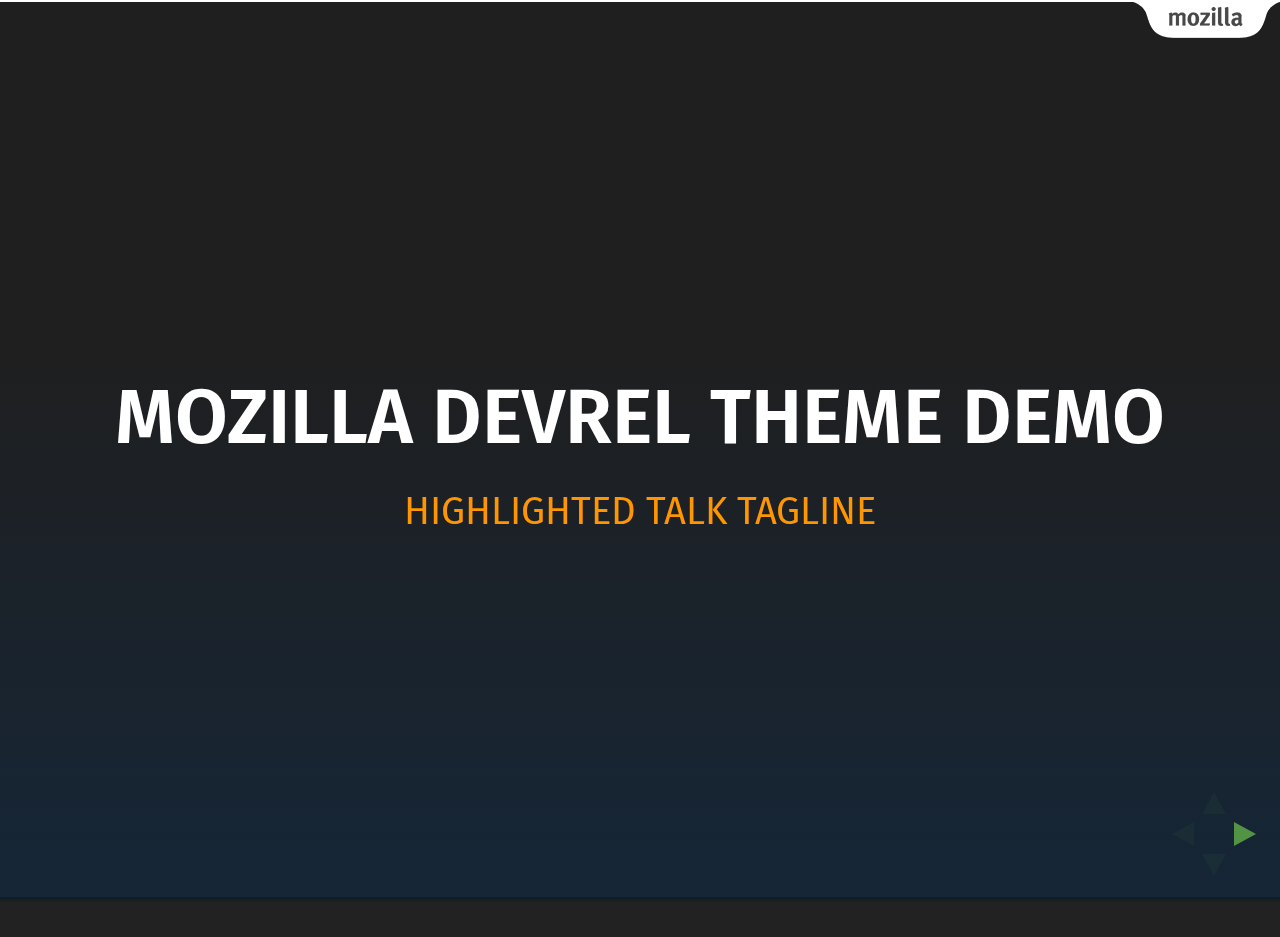
==== commit a948262a: "Fix indentation and add solarized-dark code theme" ====
--- a/template/index.html
+++ b/template/index.html
@@ -1,79 +1,81 @@
 <!doctype html>
 <html>
-	<head>
-		<meta charset="utf-8">
-		<meta name="viewport" content="width=device-width, initial-scale=1.0, maximum-scale=1.0, user-scalable=no">
+<head>
+  <meta charset="utf-8">
+  <meta name="viewport"
+        content="width=device-width, initial-scale=1.0, maximum-scale=1.0, user-scalable=no">
 
-    <title>Mozilla DevRel template theme demo</title>
-    <meta name="description" content="A presentation to demonstrate DevRel template themes.">
-    <meta name="author" content="Salvador de la Puente González">
+  <title>Bedrock: From Code to Production</title>
+  <meta name="description"
+        content="A presentation explaining the full change procedure for the Bedrock project: the code for www.mozilla.org.">
+  <meta name="author" content="Paul McLanahan and Alex Gibson">
 
-    <link rel="stylesheet" href="../lib/tabzilla/css/tabzilla.css"/>
-    <link rel="stylesheet" href="../lib/reveal/css/reveal.css"/>
-    <link rel="stylesheet" href="../lib/reveal/css/theme/mozilla-devrel-light.css"/>
+  <link rel="stylesheet" href="../lib/tabzilla/css/tabzilla.css"/>
+  <link rel="stylesheet" href="../lib/reveal/css/reveal.css"/>
+  <link rel="stylesheet" href="../lib/reveal/css/theme/mozilla-devrel-dark.css"/>
 
-		<!-- Theme used for syntax highlighting of code -->
-    <link rel="stylesheet" href="../lib/reveal/lib/css/solarized-light.css" />
+  <!-- Theme used for syntax highlighting of code -->
+  <link rel="stylesheet" href="../lib/reveal/lib/css/solarized-dark.css"/>
 
-		<!-- Printing and PDF exports -->
-		<script>
-			var link = document.createElement( 'link' );
-			link.rel = 'stylesheet';
-			link.type = 'text/css';
-      link.href = window.location.search.match( /print-pdf/gi ) ? '../lib/reveal/css/print/pdf.css' : '../lib/reveal/css/print/paper.css';
-			document.getElementsByTagName( 'head' )[0].appendChild( link );
-		</script>
-	</head>
-  <body>
-    <section id="tabzilla">
-      <a href="https://www.mozilla.org/">Mozilla</a>
+  <!-- Printing and PDF exports -->
+  <script>
+    var link = document.createElement('link');
+    link.rel = 'stylesheet';
+    link.type = 'text/css';
+    link.href = window.location.search.match(/print-pdf/gi) ? '../lib/reveal/css/print/pdf.css' : '../lib/reveal/css/print/paper.css';
+    document.getElementsByTagName('head')[0].appendChild(link);
+  </script>
+</head>
+<body>
+<section id="tabzilla">
+  <a href="https://www.mozilla.org/">Mozilla</a>
+</section>
+
+<div class="reveal">
+  <div class="slides">
+    <section>
+      <header>
+        <h1>Mozilla DevRel Theme Demo</h1>
+        <p>Highlighted talk tagline</p>
+      </header>
     </section>
 
-		<div class="reveal">
-			<div class="slides">
-        <section>
-          <header>
-            <h1>Mozilla DevRel Theme Demo</h1>
-            <p>Highlighted talk tagline</p>
-          </header>
-        </section>
+    <section>
+      <ol>
+        <li>Bullet points.</li>
+        <li>Complex section.</li>
+        <li>Simple section.</li>
+      </ol>
+    </section>
 
-        <section>
-          <ol>
-            <li>Bullet points.</li>
-            <li>Complex section.</li>
-            <li>Simple section.</li>
-          </ol>
-        </section>
+    <section>
+      <section>
+        <h2>Complex section</h2>
+      </section>
 
-        <section>
-          <section>
-            <h2>Complex section</h2>
-          </section>
+      <section>
+        <p>
+          Here you will find some examples of images, code samples
+          and <a href="/index.html" target="_blank">links</a>.
+        </p>
+      </section>
 
-          <section>
-            <p>
-              Here you will find some examples of images, code samples
-              and <a href="/index.html" target="_blank">links</a>.
-            </p>
-          </section>
+      <section>
+        <img alt="Chain link" src="./imgs/link.png"/>
+        <p>
+          Put common images in the root folder but keep talk specific ones inside the
+          presentation folder. If you need to borrow an image, <strong>cross link it</strong>.
+        </p>
+      </section>
 
-          <section>
-            <img alt="Chain link" src="./imgs/link.png" />
-            <p>
-              Put common images in the root folder but keep talk specific ones inside the
-              presentation folder. If you need to borrow an image, <strong>cross link it</strong>.
-            </p>
-          </section>
-
-          <section>
-            <p>
-              You can include code. Try to make it not surpass 70 characters x 15 lines.
-              In order for &lt;pre&gt;&lt;code&gt;&hellip;&lt;pre&gt;&lt;code&gt; to be
-              well stylished, you need to keep together <code>pre</code> and <code>code</code>
-              tags.
-            </p>
-            <pre><code class="js" data-trim>
+      <section>
+        <p>
+          You can include code. Try to make it not surpass 70 characters x 15 lines.
+          In order for &lt;pre&gt;&lt;code&gt;&hellip;&lt;/code&gt;&lt;/pre&gt; to be
+          well stylished, you need to keep together <code>pre</code> and <code>code</code>
+          tags.
+        </p>
+        <pre><code class="js" data-trim>
 app.post('/api/files', upload.single('file'), (req, res) => {
   var destinatary = req.body.destinatary;
   res.status(201).json({ destinatary });
@@ -81,16 +83,16 @@
   enqueueFile(req.file, destinatary);
   sendPendingFiles(destinatary);
 });
-              </code></pre>
-          </section>
+    </code></pre>
+      </section>
 
-          <section>
-            <p>
-              Use <code>class="lang"</code> to help hljs to figure out what language you are using.
-              Use <code>data-noescape</code> in addition to <code>&lt;mark&gt;</code> to highlight
-              sections of the code.
-            </p>
-            <pre><code class="js" data-noescape data-trim>
+      <section>
+        <p>
+          Use <code>class="lang"</code> to help hljs to figure out what language you are using.
+          Use <code>data-noescape</code> in addition to <code>&lt;mark&gt;</code> to highlight
+          sections of the code.
+        </p>
+        <pre><code class="js" data-noescape data-trim>
 <mark>app.post('/api/files', upload.single('file'), (req, res) => {</mark>
   var destinatary = req.body.destinatary;
   res.status(201).json({ destinatary });
@@ -98,15 +100,15 @@
   enqueueFile(req.file, destinatary);
   sendPendingFiles(destinatary);
 <mark>});</mark>
-              </code></pre>
-          </section>
+    </code></pre>
+      </section>
 
-          <section>
-            <p>
-              You can add <code>data-dim</code> to the previous markup to dim not marked code instead
-              of highlighting marked one.
-            </p>
-            <pre><code class="js" data-noescape data-trim data-dim>
+      <section>
+        <p>
+          You can add <code>data-dim</code> to the previous markup to dim not marked code instead
+          of highlighting marked one.
+        </p>
+        <pre><code class="js" data-noescape data-trim data-dim>
 <mark>app.post('/api/files', upload.single('file'), (req, res) => {</mark>
   var destinatary = req.body.destinatary;
   res.status(201).json({ destinatary });
@@ -114,42 +116,45 @@
   enqueueFile(req.file, destinatary);
   sendPendingFiles(destinatary);
 <mark>});</mark>
-              </code></pre>
-          </section>
-        </section>
+    </code></pre>
+      </section>
+    </section>
 
-        </section>
+    <section>
+      <h2>Simple section</h2>
+      <p>Simple sections does not include title decorations</p>
+    </section>
 
-        <section>
-          <h2>Simple section</h2>
-          <p>Simple sections does not include title decorations</p>
-        </section>
+    <section data-markdown>
+      ## Markdown!
 
-        <section data-markdown>
-          ## Markdown!
+      And remember you can use [markdown](https://github.com/hakimel/reveal.js#markdown)
+      with `data-markdown`.
+    </section>
+  </div>
+</div>
 
-          And remember you can use [markdown](https://github.com/hakimel/reveal.js#markdown)
-          with `data-markdown`.
-        </section>
-      </div>
-		</div>
+<script src="../lib/reveal/lib/js/head.min.js"></script>
+<script src="../lib/reveal/js/reveal.js"></script>
 
-    <script src="../lib/reveal/lib/js/head.min.js"></script>
-    <script src="../lib/reveal/js/reveal.js"></script>
+<script>
+  // More info https://github.com/hakimel/reveal.js#configuration
+  Reveal.initialize({
+    history: true,
 
-    <script>
-      // More info https://github.com/hakimel/reveal.js#configuration
-			Reveal.initialize({
-				history: true,
-
-				// More info https://github.com/hakimel/reveal.js#dependencies
-				dependencies: [
-          { src: '../lib/reveal/plugin/markdown/marked.js' },
-          { src: '../lib/reveal/plugin/markdown/markdown.js' },
-          { src: '../lib/reveal/plugin/notes/notes.js', async: true },
-          { src: '../lib/reveal/plugin/highlight/highlight.js', async: true, callback: function() { hljs.initHighlightingOnLoad(); } }
-				]
-			});
-		</script>
-	</body>
+    // More info https://github.com/hakimel/reveal.js#dependencies
+    dependencies: [
+      {src: '../lib/reveal/plugin/markdown/marked.js'},
+      {src: '../lib/reveal/plugin/markdown/markdown.js'},
+      {src: '../lib/reveal/plugin/notes/notes.js', async: true},
+      {
+        src: '../lib/reveal/plugin/highlight/highlight.js', async: true,
+        callback: function () {
+          hljs.initHighlightingOnLoad();
+        }
+      }
+    ]
+  });
+</script>
+</body>
 </html>
--- a/lib/reveal/css/theme/mozilla-devrel-dark.css
+++ b/lib/reveal/css/theme/mozilla-devrel-dark.css
@@ -0,0 +1,353 @@
+/**
+ * Mozilla DevRel Theme for reveal.js - Dark variation.
+ *
+ * By Salvador de la Puente, http://unoyunodiez.com
+ */
+/**
+ * Mozilla DevRel Theme for reveal.js - Common properties.
+ *
+ * By Salvador de la Puente, http://unoyunodiez.com
+ */
+@import url(../../lib/font/fira-sans/fira.css);
+/*********************************************
+ * GLOBAL STYLES
+ *********************************************/
+body {
+  background-image: linear-gradient(to top, #152637, #1F1F20 60%);
+  background-color: #222; }
+
+.reveal {
+  font-family: "Fira Sans", Helvetica, sans-serif;
+  font-size: 33px;
+  font-weight: normal;
+  color: #fff; }
+
+::selection {
+  color: #fff;
+  background: #bae3aa;
+  text-shadow: none; }
+
+.reveal .slides > section,
+.reveal .slides > section > section {
+  line-height: 1.3;
+  font-weight: inherit; }
+
+/*********************************************
+ * HEADERS
+ *********************************************/
+.reveal h1,
+.reveal h2,
+.reveal h3,
+.reveal h4,
+.reveal h5,
+.reveal h6 {
+  margin: 0 0 20px 0;
+  color: #fff;
+  font-family: "Fira Sans", Helvetica, sans-serif;
+  font-weight: 600;
+  line-height: 1.2;
+  letter-spacing: normal;
+  text-transform: uppercase;
+  text-shadow: none;
+  word-wrap: break-word; }
+
+.reveal h1 {
+  font-size: 2em; }
+
+.reveal h2 {
+  font-size: 1.6em; }
+
+.reveal h3 {
+  font-size: 1.3em; }
+
+.reveal h4 {
+  font-size: 1em; }
+
+.reveal h1 {
+  text-shadow: none; }
+
+/*********************************************
+ * OTHER
+ *********************************************/
+.reveal p {
+  margin: 20px 0;
+  line-height: 1.3; }
+
+/* Ensure certain elements are never larger than the slide itself */
+.reveal img,
+.reveal video,
+.reveal iframe {
+  max-width: 95%;
+  max-height: 95%; }
+
+.reveal strong,
+.reveal b {
+  font-weight: bold; }
+
+.reveal em {
+  font-style: italic; }
+
+.reveal ol,
+.reveal dl,
+.reveal ul {
+  display: inline-block;
+  text-align: left;
+  margin: 0 0 0 1em; }
+
+.reveal ol {
+  list-style-type: decimal; }
+
+.reveal ul {
+  list-style-type: disc; }
+
+.reveal ul ul {
+  list-style-type: square; }
+
+.reveal ul ul ul {
+  list-style-type: circle; }
+
+.reveal ul ul,
+.reveal ul ol,
+.reveal ol ol,
+.reveal ol ul {
+  display: block;
+  margin-left: 40px; }
+
+.reveal dt {
+  font-weight: bold; }
+
+.reveal dd {
+  margin-left: 40px; }
+
+.reveal q,
+.reveal blockquote {
+  quotes: none; }
+
+.reveal blockquote {
+  display: block;
+  position: relative;
+  width: 70%;
+  margin: 20px auto;
+  padding: 5px;
+  font-style: italic;
+  background: rgba(255, 255, 255, 0.05);
+  box-shadow: 0px 0px 2px rgba(0, 0, 0, 0.2); }
+
+.reveal blockquote p:first-child,
+.reveal blockquote p:last-child {
+  display: inline-block; }
+
+.reveal q {
+  font-style: italic; }
+
+.reveal pre {
+  display: block;
+  position: relative;
+  width: 90%;
+  margin: 20px auto;
+  text-align: left;
+  font-size: 0.55em;
+  font-family: monospace;
+  line-height: 1.2em;
+  word-wrap: break-word;
+  box-shadow: 0px 0px 6px rgba(0, 0, 0, 0.3); }
+
+.reveal code {
+  font-family: monospace; }
+
+.reveal pre code {
+  display: block;
+  padding: 5px;
+  overflow: auto;
+  max-height: 400px;
+  word-wrap: normal; }
+
+.reveal table {
+  margin: auto;
+  border-collapse: collapse;
+  border-spacing: 0; }
+
+.reveal table th {
+  font-weight: bold; }
+
+.reveal table th,
+.reveal table td {
+  text-align: left;
+  padding: 0.2em 0.5em 0.2em 0.5em;
+  border-bottom: 1px solid; }
+
+.reveal table th[align="center"],
+.reveal table td[align="center"] {
+  text-align: center; }
+
+.reveal table th[align="right"],
+.reveal table td[align="right"] {
+  text-align: right; }
+
+.reveal table tbody tr:last-child th,
+.reveal table tbody tr:last-child td {
+  border-bottom: none; }
+
+.reveal sup {
+  vertical-align: super; }
+
+.reveal sub {
+  vertical-align: sub; }
+
+.reveal small {
+  display: inline-block;
+  font-size: 0.6em;
+  line-height: 1.2em;
+  vertical-align: top; }
+
+.reveal small * {
+  vertical-align: top; }
+
+/*********************************************
+ * LINKS
+ *********************************************/
+.reveal a {
+  color: #6cc34a;
+  text-decoration: none;
+  -webkit-transition: color .15s ease;
+  -moz-transition: color .15s ease;
+  transition: color .15s ease; }
+
+.reveal a:hover {
+  color: #9bd683;
+  text-shadow: none;
+  border: none; }
+
+.reveal .roll span:after {
+  color: #fff;
+  background: #4b9130; }
+
+/*********************************************
+ * IMAGES
+ *********************************************/
+.reveal section img {
+  margin: 15px 0px;
+  background: rgba(255, 255, 255, 0.12);
+  border: 4px solid #fff;
+  box-shadow: 0 0 10px rgba(0, 0, 0, 0.15); }
+
+.reveal section img.plain {
+  border: 0;
+  box-shadow: none; }
+
+.reveal a img {
+  -webkit-transition: all .15s linear;
+  -moz-transition: all .15s linear;
+  transition: all .15s linear; }
+
+.reveal a:hover img {
+  background: rgba(255, 255, 255, 0.2);
+  border-color: #6cc34a;
+  box-shadow: 0 0 20px rgba(0, 0, 0, 0.55); }
+
+/*********************************************
+ * NAVIGATION CONTROLS
+ *********************************************/
+.reveal .controls .navigate-left,
+.reveal .controls .navigate-left.enabled {
+  border-right-color: #6cc34a; }
+
+.reveal .controls .navigate-right,
+.reveal .controls .navigate-right.enabled {
+  border-left-color: #6cc34a; }
+
+.reveal .controls .navigate-up,
+.reveal .controls .navigate-up.enabled {
+  border-bottom-color: #6cc34a; }
+
+.reveal .controls .navigate-down,
+.reveal .controls .navigate-down.enabled {
+  border-top-color: #6cc34a; }
+
+.reveal .controls .navigate-left.enabled:hover {
+  border-right-color: #9bd683; }
+
+.reveal .controls .navigate-right.enabled:hover {
+  border-left-color: #9bd683; }
+
+.reveal .controls .navigate-up.enabled:hover {
+  border-bottom-color: #9bd683; }
+
+.reveal .controls .navigate-down.enabled:hover {
+  border-top-color: #9bd683; }
+
+/*********************************************
+ * PROGRESS BAR
+ *********************************************/
+.reveal .progress {
+  background: rgba(0, 0, 0, 0.2); }
+
+.reveal .progress span {
+  background: #6cc34a;
+  -webkit-transition: width 800ms cubic-bezier(0.26, 0.86, 0.44, 0.985);
+  -moz-transition: width 800ms cubic-bezier(0.26, 0.86, 0.44, 0.985);
+  transition: width 800ms cubic-bezier(0.26, 0.86, 0.44, 0.985); }
+
+/*********************************************
+ * MOZILLA THEME OVERRIDES
+ *********************************************/
+body {
+  border-top: 2px solid white; }
+
+#tabzilla:before {
+  background-color: #484848; }
+
+.reveal a {
+  text-decoration: underline; }
+
+.reveal pre,
+.reveal section img {
+  border-radius: 4px;
+  box-shadow: 0 4px 10px #000; }
+
+.reveal header h1 + p,
+.reveal header h2 + p,
+.reveal header h3 + p,
+.reveal header h4 + p,
+.reveal header h5 + p,
+.reveal header h6 + p {
+  color: #FF9500;
+  border: none;
+  padding: inherit;
+  text-transform: uppercase; }
+
+.reveal h2 {
+  margin-bottom: 1em; }
+
+.reveal section > section > h2 {
+  border-top: 0.1em solid #fff;
+  border-bottom: 0.1em solid #fff;
+  padding: 1em 0; }
+
+.reveal strong {
+  color: #FF9500; }
+
+.reveal code:not(.hljs) {
+  padding: 0.3rem 0.5rem;
+  background-color: #35383c;
+  border-radius: 8px; }
+
+.reveal code[data-dim] mark {
+  color: #CBBE9A;
+  background-color: transparent; }
+  .reveal code[data-dim] mark * {
+    color: #CBBE9A; }
+
+.reveal pre {
+  width: 106ex;
+  font-size: 0.5em; }
+
+.reveal code {
+  line-height: 1.5em;
+  font-family: "Fira Mono", monospace; }
+
+.reveal li {
+  margin-bottom: 0.7em; }
+
+.reveal ul ul {
+  margin-top: 1em; }
--- a/lib/reveal/lib/css/solarized-dark.css
+++ b/lib/reveal/lib/css/solarized-dark.css
@@ -0,0 +1,84 @@
+/*
+
+Orginal Style from ethanschoonover.com/solarized (c) Jeremy Hull <sourdrums@gmail.com>
+
+*/
+
+.hljs {
+  display: block;
+  overflow-x: auto;
+  padding: 0.5em;
+  background: #002b36;
+  color: #839496;
+}
+
+.hljs-comment,
+.hljs-quote {
+  color: #586e75;
+}
+
+/* Solarized Green */
+.hljs-keyword,
+.hljs-selector-tag,
+.hljs-addition {
+  color: #859900;
+}
+
+/* Solarized Cyan */
+.hljs-number,
+.hljs-string,
+.hljs-meta .hljs-meta-string,
+.hljs-literal,
+.hljs-doctag,
+.hljs-regexp {
+  color: #2aa198;
+}
+
+/* Solarized Blue */
+.hljs-title,
+.hljs-section,
+.hljs-name,
+.hljs-selector-id,
+.hljs-selector-class {
+  color: #268bd2;
+}
+
+/* Solarized Yellow */
+.hljs-attribute,
+.hljs-attr,
+.hljs-variable,
+.hljs-template-variable,
+.hljs-class .hljs-title,
+.hljs-type {
+  color: #b58900;
+}
+
+/* Solarized Orange */
+.hljs-symbol,
+.hljs-bullet,
+.hljs-subst,
+.hljs-meta,
+.hljs-meta .hljs-keyword,
+.hljs-selector-attr,
+.hljs-selector-pseudo,
+.hljs-link {
+  color: #cb4b16;
+}
+
+/* Solarized Red */
+.hljs-built_in,
+.hljs-deletion {
+  color: #dc322f;
+}
+
+.hljs-formula {
+  background: #073642;
+}
+
+.hljs-emphasis {
+  font-style: italic;
+}
+
+.hljs-strong {
+  font-weight: bold;
+}
